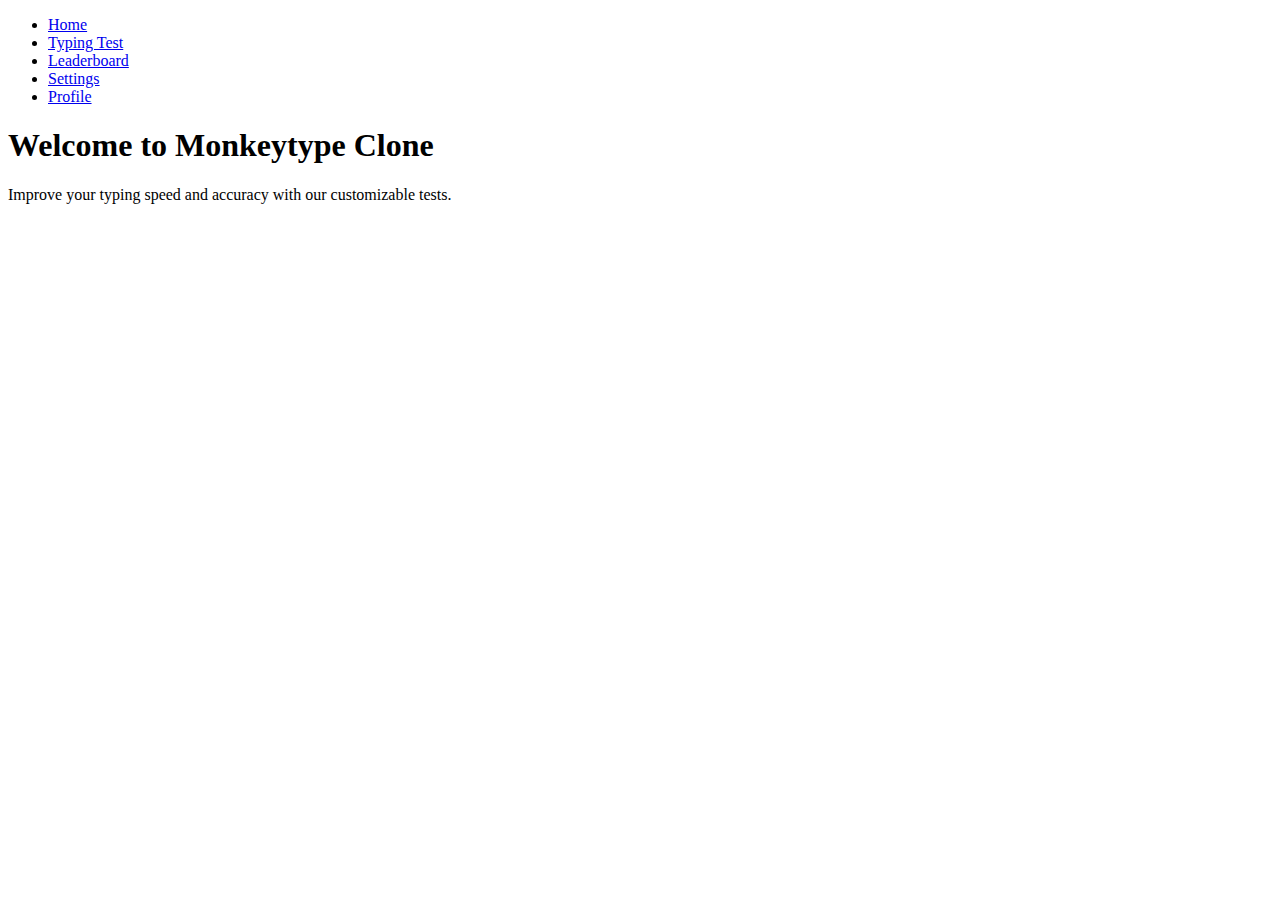
==== index.html @ eb5d6462 "Create index.html" ====
<!DOCTYPE html>
<html lang="en">
<head>
    <meta charset="UTF-8">
    <meta name="viewport" content="width=device-width, initial-scale=1.0">
    <title>Monkeytype Clone - Home</title>
    <link rel="stylesheet" href="styles.css">
</head>
<body>
    <nav>
        <ul>
            <li><a href="index.html">Home</a></li>
            <li><a href="test.html">Typing Test</a></li>
            <li><a href="leaderboard.html">Leaderboard</a></li>
            <li><a href="settings.html">Settings</a></li>
            <li><a href="profile.html">Profile</a></li>
        </ul>
    </nav>
    <main>
        <h1>Welcome to Monkeytype Clone</h1>
        <p>Improve your typing speed and accuracy with our customizable tests.</p>
    </main>
</body>
</html>
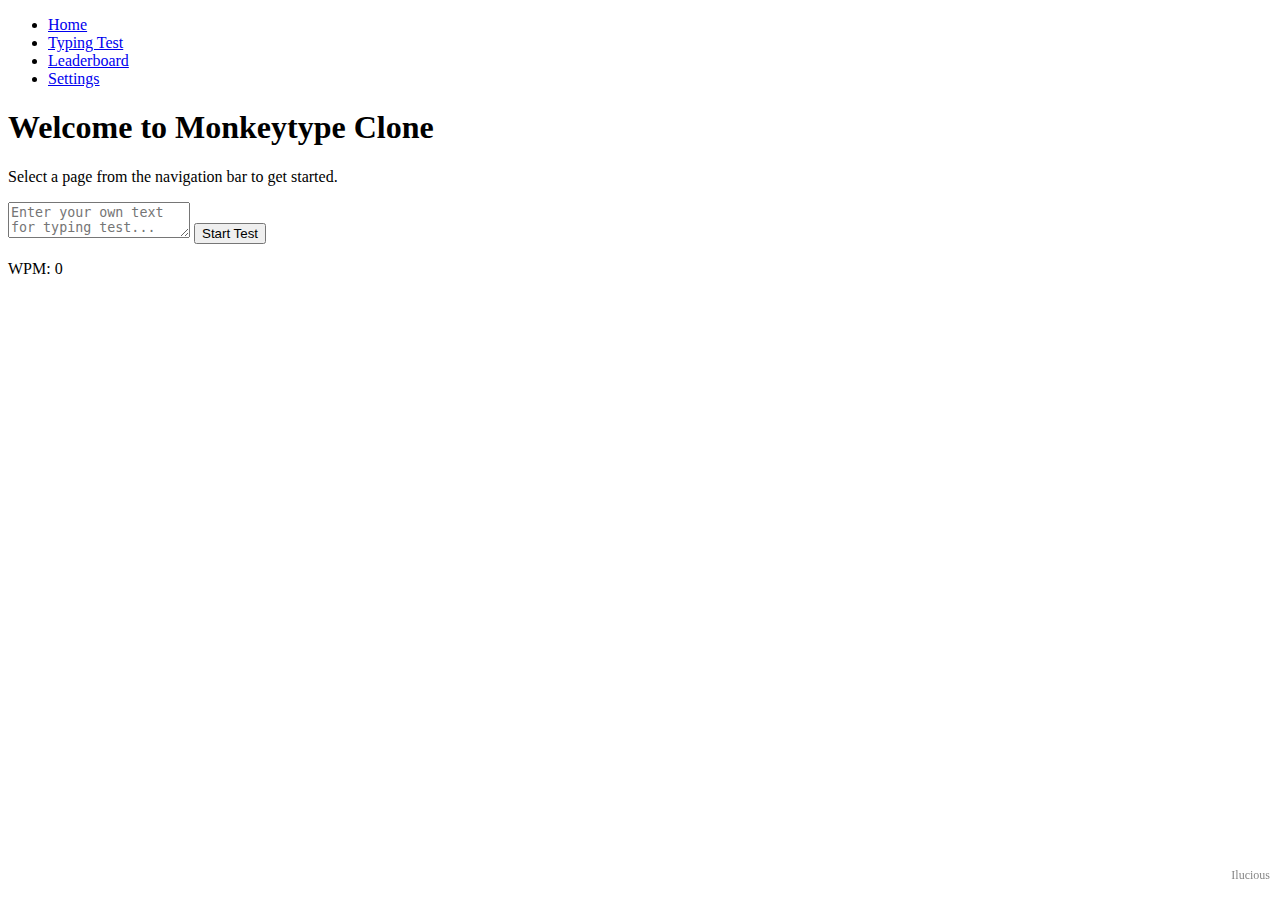
==== commit 00ccca40: "Update index.html" ====
--- a/index.html
+++ b/index.html
@@ -3,8 +3,9 @@
 <head>
     <meta charset="UTF-8">
     <meta name="viewport" content="width=device-width, initial-scale=1.0">
-    <title>Monkeytype Clone - Home</title>
+    <title>Monkeytype Clone</title>
     <link rel="stylesheet" href="styles.css">
+    <script src="script.js" defer></script>
 </head>
 <body>
     <nav>
@@ -13,12 +14,19 @@
             <li><a href="test.html">Typing Test</a></li>
             <li><a href="leaderboard.html">Leaderboard</a></li>
             <li><a href="settings.html">Settings</a></li>
-            <li><a href="profile.html">Profile</a></li>
         </ul>
     </nav>
     <main>
         <h1>Welcome to Monkeytype Clone</h1>
-        <p>Improve your typing speed and accuracy with our customizable tests.</p>
+        <p>Select a page from the navigation bar to get started.</p>
+        <div id="typing-test">
+            <textarea id="custom-text" placeholder="Enter your own text for typing test..."></textarea>
+            <button onclick="startTypingTest()">Start Test</button>
+            <p id="wpm-display">WPM: 0</p>
+        </div>
     </main>
+    <footer>
+        <p style="position: fixed; bottom: 5px; right: 10px; font-size: 12px; opacity: 0.5;">Ilucious</p>
+    </footer>
 </body>
 </html>
